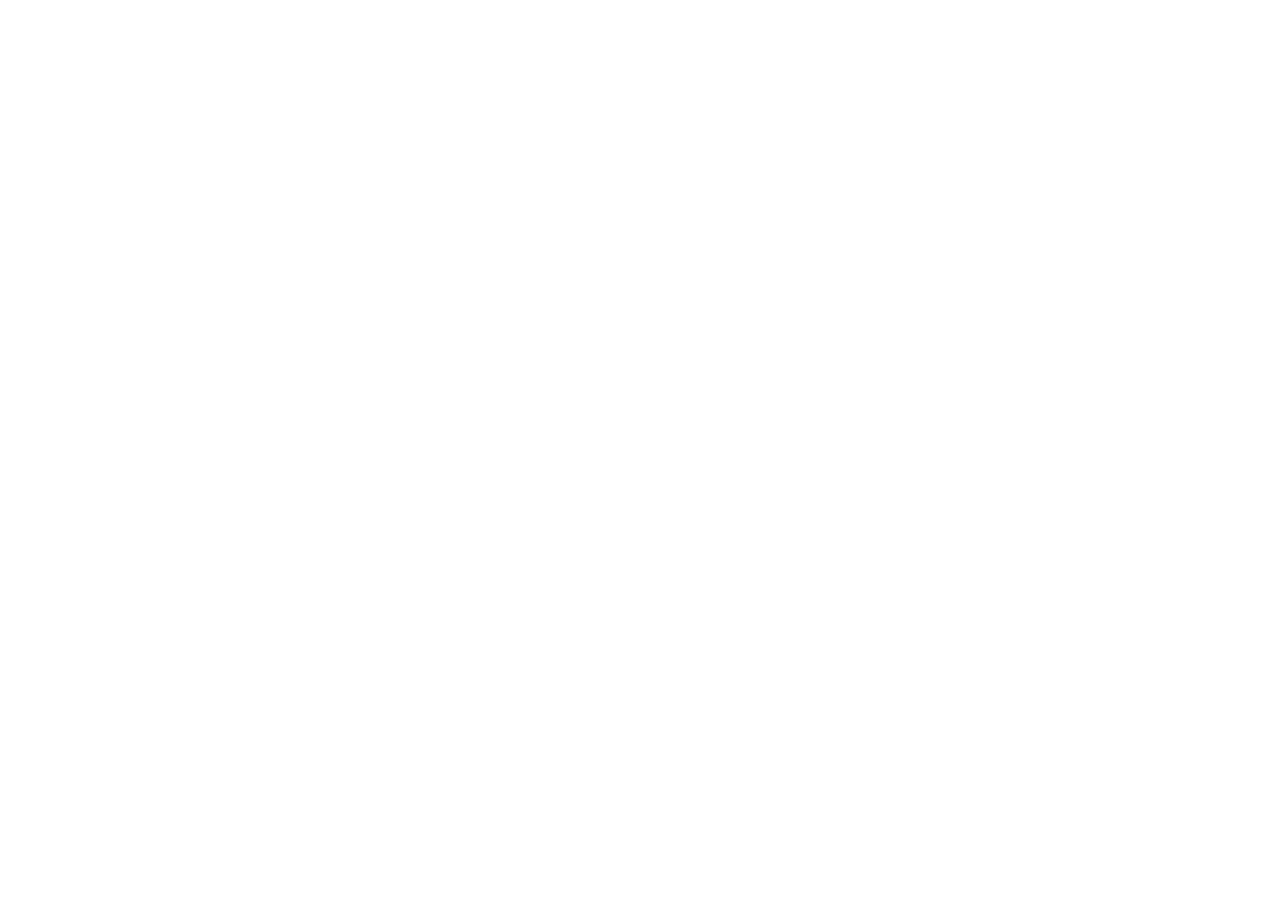
==== src/myapp/app/views/auth.html @ 3ec22321 "07.04" ====
<!DOCTYPE html>
<html lang="en">
<head>
    <meta charset="UTF-8">
    <meta name="viewport" content="width=device-width, initial-scale=1.0">
    
    <title>Document</title>
     <link rel="stylesheet" href="https://cdn.materialdesignicons.com/2.7.94/css/materialdesignicons.css" type="text/css" charset="utf-8">
    <link rel="stylesheet" href="http://cdn.webix.com/edge/webix.css" type="text/css"> 
    <script src="http://cdn.webix.com/edge/webix.js" type="text/javascript"></script>
</head>
<body>


    
    
    <script src="/public/js/app/auth.js" charset="utf-8"></script>

</body>
</html>
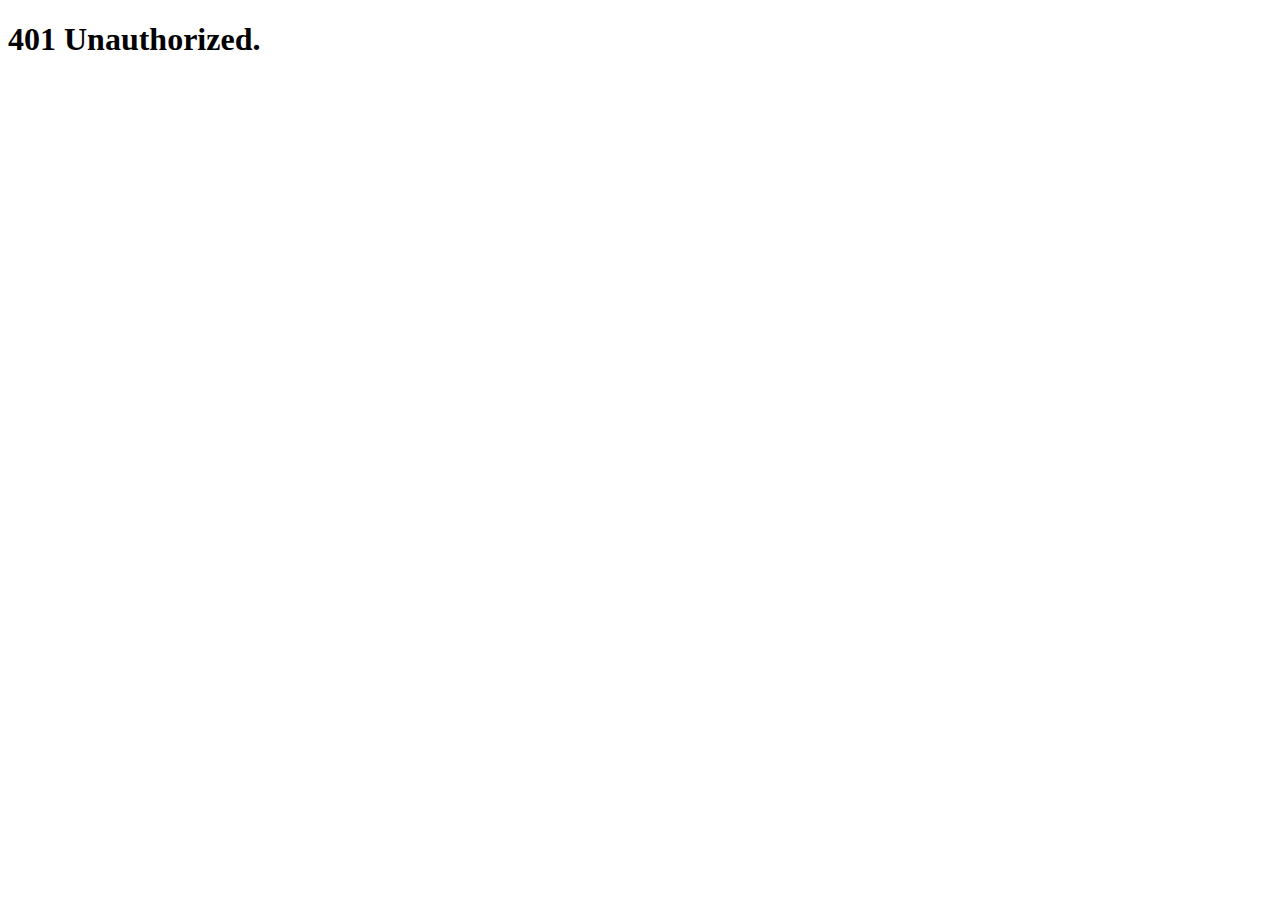
==== commit 33dcba03: "10.04" ====
--- a/src/myapp/app/views/auth.html
+++ b/src/myapp/app/views/auth.html
@@ -1,20 +1,9 @@
-<!DOCTYPE html>
-<html lang="en">
-<head>
-    <meta charset="UTF-8">
-    <meta name="viewport" content="width=device-width, initial-scale=1.0">
-    
-    <title>Document</title>
-     <link rel="stylesheet" href="https://cdn.materialdesignicons.com/2.7.94/css/materialdesignicons.css" type="text/css" charset="utf-8">
-    <link rel="stylesheet" href="http://cdn.webix.com/edge/webix.css" type="text/css"> 
-    <script src="http://cdn.webix.com/edge/webix.js" type="text/javascript"></script>
-</head>
-<body>
-
-
-    
-    
-    <script src="/public/js/app/auth.js" charset="utf-8"></script>
-
-</body>
-</html>+<!DOCTYPE HTML PUBLIC "-//W3C//DTD HTML 4.01 Transitional//EN"
+  "http://www.w3.org/TR/1999/REC-html401-19991224/loose.dtd">
+<HTML>
+  <HEAD>
+    <TITLE>Error</TITLE>
+    <META HTTP-EQUIV="Content-Type" CONTENT="text/html; charset=ISO-8859-1">
+  </HEAD>
+  <nowiki><BODY><H1>401 Unauthorized.</H1></BODY></nowiki>
+</HTML>